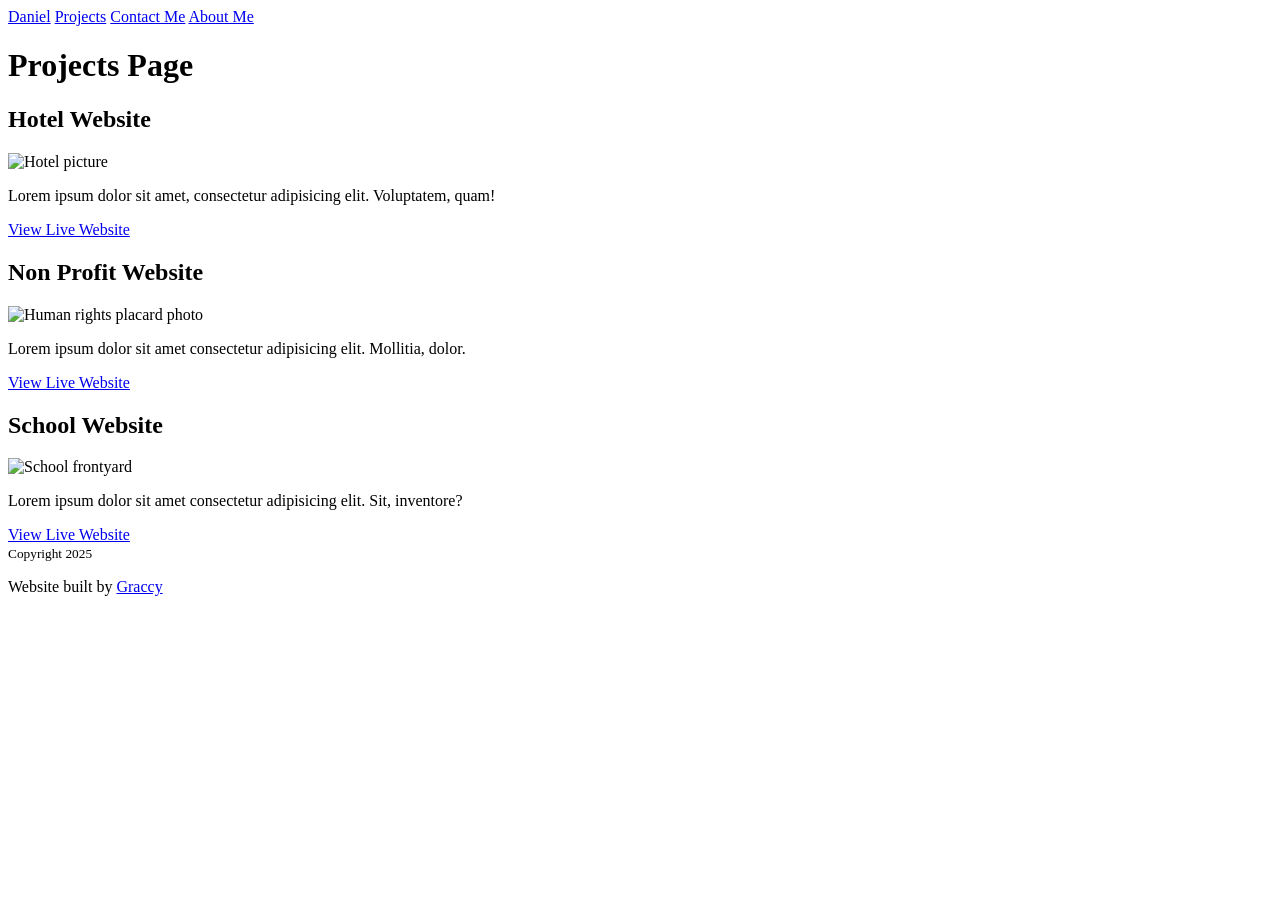
==== projects.html @ 1b6ada91 "Add projects page" ====
<!DOCTYPE html>
<html lang="en">
  <head>
    <meta charset="UTF-8" />
    <meta name="viewport" content="width=device-width, initial-scale=1.0" />
    <title>Document</title>
  </head>
  <body>
    <header>
      <nav>
        <a href="/">Daniel</a>

        <a href="/projects.html">Projects</a>

        <a href="#">Contact Me</a>

        <a href="#">About Me</a>
      </nav>
    </header>
    <main>
      <h1>Projects Page</h1>

      <section>
        <h2>Hotel Website</h2>
        <img
          width="200px"
          src="https://images.unsplash.com/photo-1551882547-ff40c63fe5fa?q=80&w=2070&auto=format&fit=crop&ixlib=rb-4.1.0&ixid=M3wxMjA3fDB8MHxwaG90by1wYWdlfHx8fGVufDB8fHx8fA%3D%3D"
          alt="Hotel picture"
        />
        <p>
          Lorem ipsum dolor sit amet, consectetur adipisicing elit. Voluptatem,
          quam!
        </p>
        <a href="#">View Live Website</a>
      </section>

      <section>
        <h2>Non Profit Website</h2>
        <img
          width="200px"
          src="https://images.unsplash.com/photo-1579296440601-efe78a19fa91?q=80&w=987&auto=format&fit=crop&ixlib=rb-4.1.0&ixid=M3wxMjA3fDB8MHxwaG90by1wYWdlfHx8fGVufDB8fHx8fA%3D%3D"
          alt="Human rights placard photo"
        />
        <p>
          Lorem ipsum dolor sit amet consectetur adipisicing elit. Mollitia,
          dolor.
        </p>
        <a href="#">View Live Website</a>
      </section>

      <section>
        <h2>School Website</h2>
        <img
          width="200px"
          src="https://images.unsplash.com/photo-1591123120675-6f7f1aae0e5b?q=80&w=2069&auto=format&fit=crop&ixlib=rb-4.1.0&ixid=M3wxMjA3fDB8MHxwaG90by1wYWdlfHx8fGVufDB8fHx8fA%3D%3D"
          alt="School frontyard"
        />
        <p>
          Lorem ipsum dolor sit amet consectetur adipisicing elit. Sit,
          inventore?
        </p>
        <a href="#">View Live Website</a>
      </section>
    </main>

    <footer>
      <small>Copyright 2025</small>
      <p>
        Website built by <a target="_blank" href="https://graccy.com">Graccy</a>
      </p>
    </footer>
  </body>
</html>
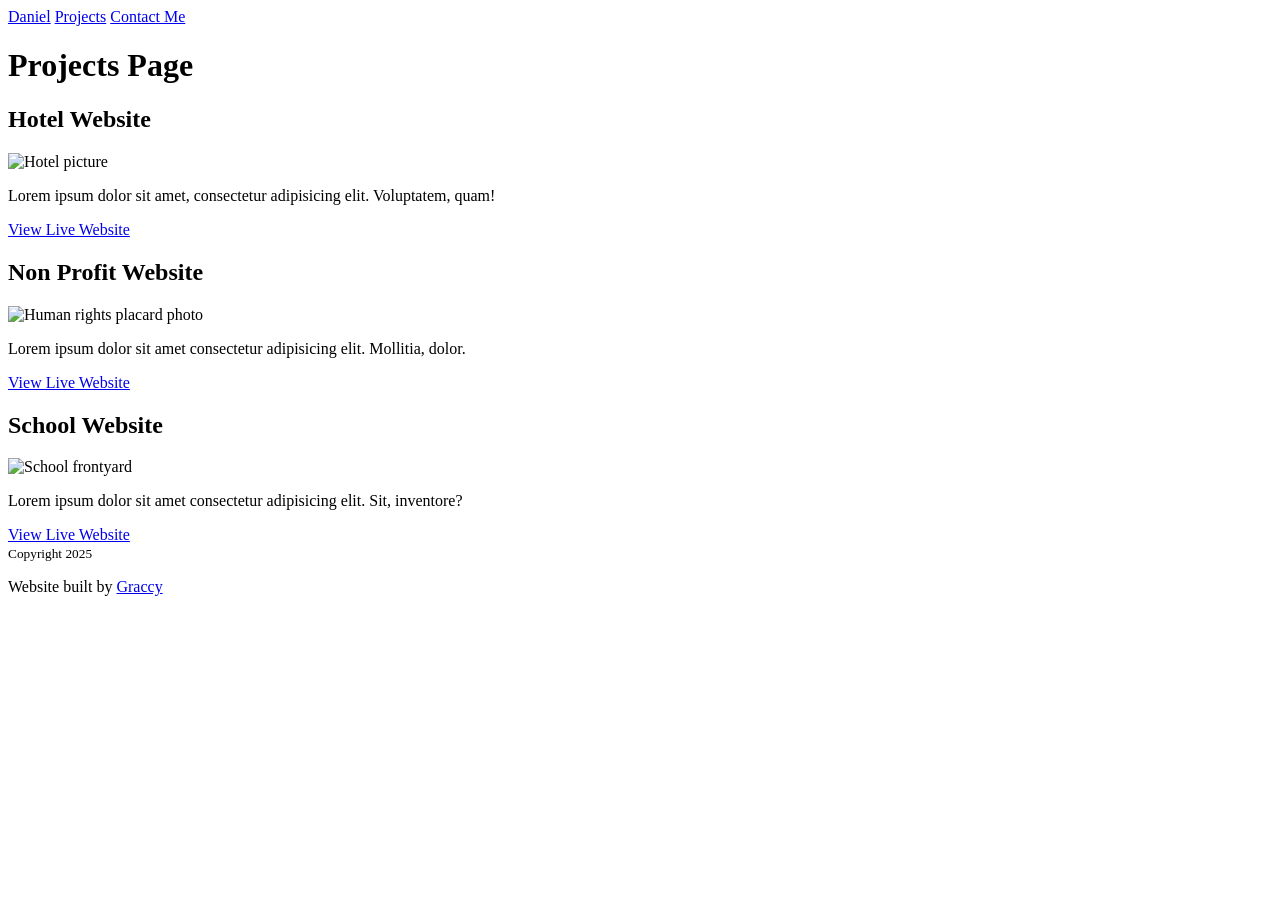
==== commit 2da31c75: "feat: add contact page" ====
--- a/projects.html
+++ b/projects.html
@@ -10,11 +10,10 @@
       <nav>
         <a href="/">Daniel</a>
 
-        <a href="/projects.html">Projects</a>
+        <a href="projects.html">Projects</a>
 
-        <a href="#">Contact Me</a>
+        <a href="contact.html">Contact Me</a>
 
-        <a href="#">About Me</a>
       </nav>
     </header>
     <main>
